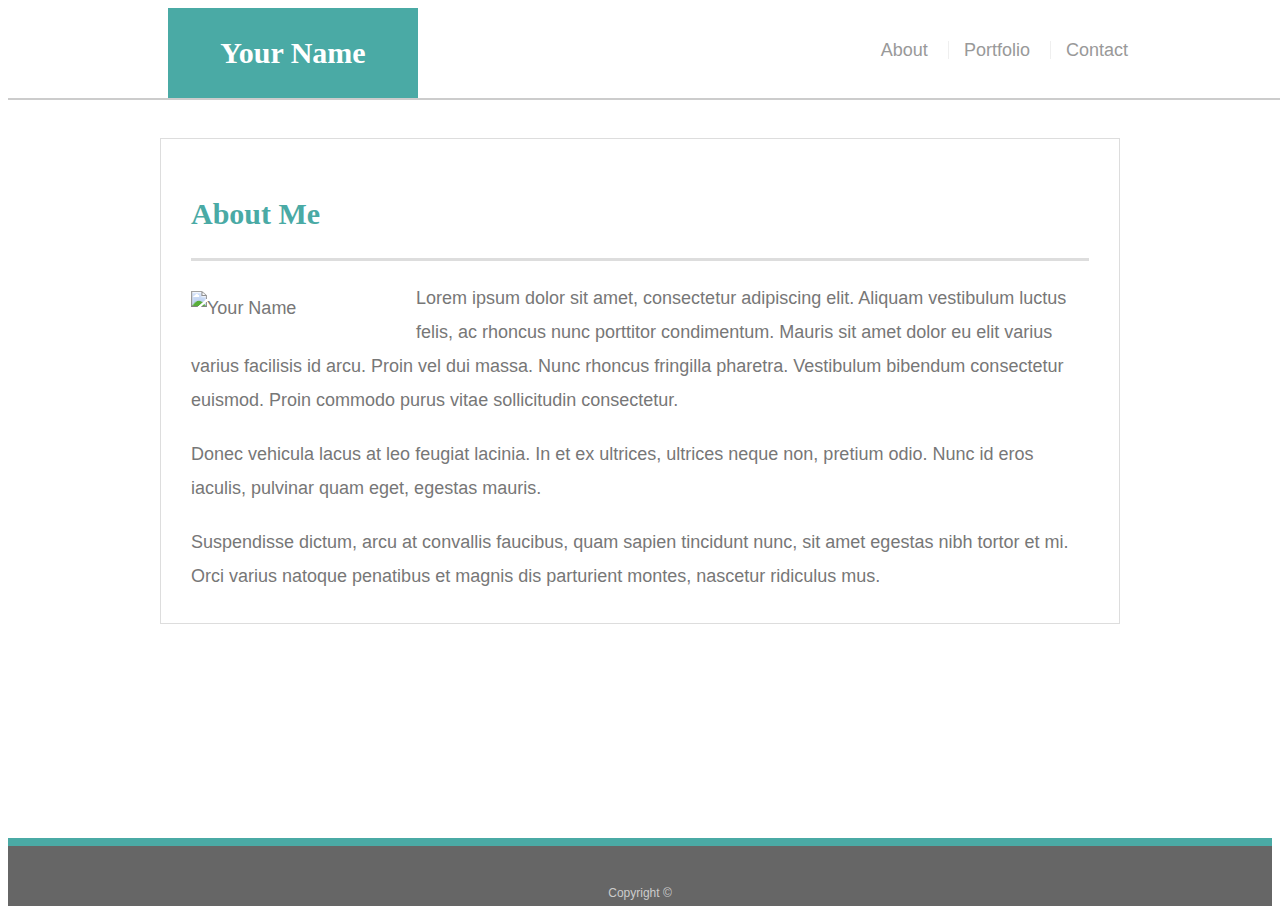
==== index.html @ 148b2c2d "adding starter code form the git homework instructions for all files" ====
<!doctype html>
<html lang="en-us">

<head>
  <meta charset="UTF-8">
  <title>About | Your Name</title>
  <link rel="stylesheet" type="text/css" href="assets/css/style.css">
</head>

<body>

  <header id="masthead">
    <div class="container">
      <a href="index.html" id="logo">Your Name</a>
      <nav>
        <a href="index.html">About</a>
        <a href="portfolio.html">Portfolio</a>
        <a href="contact.html">Contact</a>
      </nav>
    </div>
  </header>

  <div id="main-container" class="container">
    <section class="main-section">
      <h1>About Me</h1>

      <img src="assets/images/cat.jpg" class="auth-image" alt="Your Name">

      <p>Lorem ipsum dolor sit amet, consectetur adipiscing elit. Aliquam vestibulum luctus felis, ac rhoncus nunc porttitor condimentum. Mauris sit amet dolor eu elit varius varius facilisis id arcu. Proin vel dui massa. Nunc rhoncus fringilla pharetra. Vestibulum bibendum consectetur euismod. Proin commodo purus vitae sollicitudin consectetur.</p>

      <p>Donec vehicula lacus at leo feugiat lacinia. In et ex ultrices, ultrices neque non, pretium odio. Nunc id eros iaculis, pulvinar quam eget, egestas mauris.</p>

      <p>Suspendisse dictum, arcu at convallis faucibus, quam sapien tincidunt nunc, sit amet egestas nibh tortor et mi. Orci varius natoque penatibus et magnis dis parturient montes, nascetur ridiculus mus.</p>

    </section>

  </div>

  <footer>
    <div class="container">
      Copyright &copy; 
    </div>
  </footer>
</body>

</html>
---- assets/css/style.css ----
body {
    font-family: Arial, "Helvetica Neue", Helvetica, sans-serif;
    font-size: 18px;
    line-height: 34px;
    color: #777777;
    background: url("../images/concrete_seamless.png");
  }
  
  * {
    box-sizing: border-box;
  }
  
  /* general */
  
  .container {
    width: 100%;
    max-width: 960px;
    margin: 0 auto;
    clear: both;
  }
  
  h1,
  h2,
  h3,
  p {
    margin-bottom: 20px;
  }
  
  p:last-child {
    margin-bottom: 0;
  }
  
  h1,
  h2,
  h3 {
    font-family: Georgia, Times, "Times New Roman", serif;
    font-weight: 700;
    color: #4aaaa5;
  }
  
  h1 {
    padding-bottom: 20px;
    font-size: 30px;
    line-height: 49px;
    border-bottom: 3px solid #dddddd;
  }
  
  h2,
  h3 {
    font-size: 22px;
  }
  
  /* header */
  
  #masthead {
    position: fixed;
    z-index: 99;
    width: 100%;
    margin: 0 0 30px;
    overflow: auto;
    color: #ffffff;
    background: #ffffff;
    border-bottom: 2px solid #cccccc;
  }
  
  #logo {
    float: left;
    width: 250px;
    height: 90px;
    font-family: Georgia, Times, "Times New Roman", serif;
    font-size: 30px;
    font-weight: 700;
    line-height: 90px;
    color: #ffffff;
    text-align: center;
    text-decoration: none;
    background: #4aaaa5;
  }
  
  nav {
    float: right;
    margin-top: 25px;
  }
  
  nav a {
    display: inline-block;
    padding-left: 15px;
    margin-left: 15px;
    line-height: 18px;
    color: #999;
    text-decoration: none;
    border-left: 1px solid #efefef;
  }
  
  nav a:first-child {
    border-left: 0 none;
  }
  
  /* footer */
  
  footer {
    padding: 30px 0;
    clear: both;
    font-size: 12px;
    color: #ffffff;
    color: #cccccc;
    text-align: center;
    background: #666666;
    border-top: 8px solid #4aaaa5;
    height: 50px;
  }
  
  h3, h2 {
    padding-bottom: 20px;
    margin-bottom: 15px;
    line-height: 22px;
    border-bottom: 2px solid #eeeeee;
  }
  
  /* main */
  
  #main-container {
    padding-top: 130px;
    min-height: calc(100vh - 70px);
  }
  
  .main-section {
    float: left;
    width: 100%;
    max-width: 960px;
    padding: 30px;
    margin: 0 0 40px;
    background: #ffffff;
    border: 1px solid #dddddd;
  }
  
  /* portfolio page */
  
  .work {
    position: relative;
    float: left;
    width: 274px;
    margin: 20px 0 25px;
    overflow: auto;
  }
  
  .work:nth-child(even) {
    margin-right: 40px;
  }
  
  .work img {
    width: 100%;
    border: 0 none;
    opacity: 0.8;
  }
  
  .work h3 {
    position: absolute;
    bottom: 20px;
    width: 100%;
    padding: 15px;
    margin-bottom: 0;
    font-weight: 300;
    line-height: 30px;
    color: #ffffff;
    text-align: center;
    background: #4aaaa5;
    border-bottom: 0;
  }
  
  .auth-image {
    float: left;
    width: 200px;
    height: auto;
    margin-top: 10px;
    margin-right: 25px;
  }
  
  /* contact page */
  
  #contact-form ul {
    margin-bottom: 20px;
  }
  
  #contact-form li {
    margin-bottom: 10px;
  }
  
  label,
  input[type=text],
  input[type=email],
  textarea {
    display: block;
    width: 100%;
  }
  
  input[type=text],
  input[type=email],
  textarea {
    height: 35px;
    padding: 0 10px;
    font-size: 14px;
    border: 1px solid #dddddd;
  }
  
  textarea {
    height: 200px;
  }
  
  input[type=submit] {
    padding: 10px 30px;
    font-size: 18px;
    color: #ffffff;
    cursor: pointer;
    background: #4aaaa5;
    border: 0 none;
  }
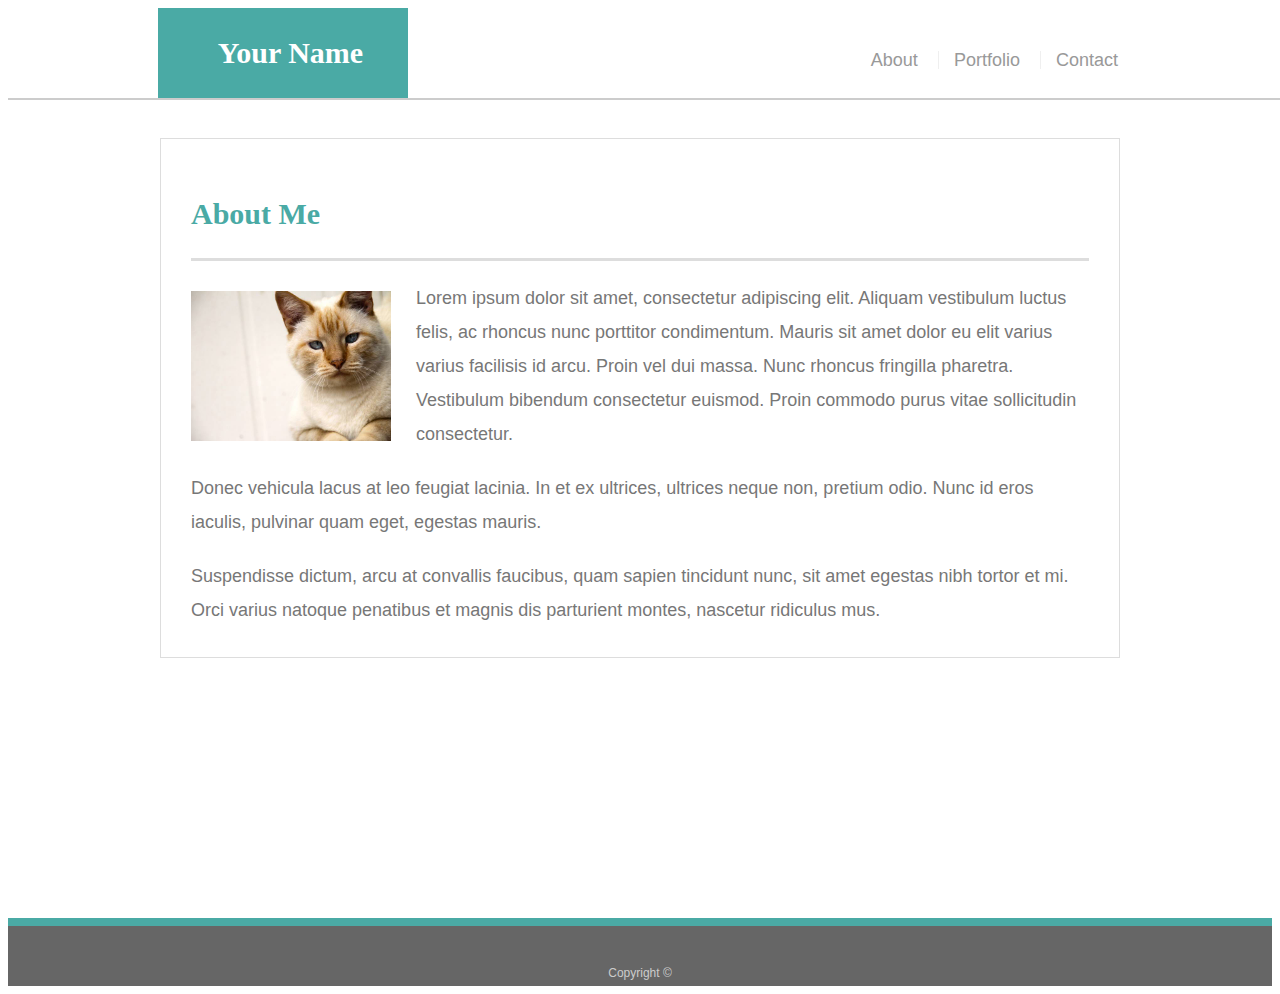
==== commit cc2cbf77: "adding initial @Media query changes to index.html" ====
--- a/index.html
+++ b/index.html
@@ -5,17 +5,21 @@
   <meta charset="UTF-8">
   <title>About | Your Name</title>
   <link rel="stylesheet" type="text/css" href="assets/css/style.css">
+  <link rel="stylesheet" type="text/css" href="assets/css/media-query.css">
+
 </head>
 
 <body>
 
   <header id="masthead">
     <div class="container">
+        <nav class="navHeader">
       <a href="index.html" id="logo">Your Name</a>
-      <nav>
+      <div class="navLinks">
         <a href="index.html">About</a>
         <a href="portfolio.html">Portfolio</a>
         <a href="contact.html">Contact</a>
+        </div>
       </nav>
     </div>
   </header>
@@ -23,7 +27,6 @@
   <div id="main-container" class="container">
     <section class="main-section">
       <h1>About Me</h1>
-
       <img src="assets/images/cat.jpg" class="auth-image" alt="Your Name">
 
       <p>Lorem ipsum dolor sit amet, consectetur adipiscing elit. Aliquam vestibulum luctus felis, ac rhoncus nunc porttitor condimentum. Mauris sit amet dolor eu elit varius varius facilisis id arcu. Proin vel dui massa. Nunc rhoncus fringilla pharetra. Vestibulum bibendum consectetur euismod. Proin commodo purus vitae sollicitudin consectetur.</p>
--- a/assets/css/style.css
+++ b/assets/css/style.css
@@ -1,218 +1,232 @@
 body {
-    font-family: Arial, "Helvetica Neue", Helvetica, sans-serif;
-    font-size: 18px;
-    line-height: 34px;
-    color: #777777;
-    background: url("../images/concrete_seamless.png");
+  font-family: Arial, "Helvetica Neue", Helvetica, sans-serif;
+  font-size: 18px;
+  line-height: 34px;
+  color: #777777;
+  background: url("../images/concrete_seamless.png");
+}
+
+* {
+  box-sizing: border-box;
+}
+
+/* general */
+
+.container {
+  width: 100%;
+  max-width: 960px;
+  margin: 0 auto;
+  clear: both;
+}
+
+h1,
+h2,
+h3,
+p {
+  margin-bottom: 20px;
+}
+
+p:last-child {
+  margin-bottom: 0;
+}
+
+h1,
+h2,
+h3 {
+  font-family: Georgia, Times, "Times New Roman", serif;
+  font-weight: 700;
+  color: #4aaaa5;
+}
+
+h1 {
+  padding-bottom: 20px;
+  font-size: 30px;
+  line-height: 49px;
+  border-bottom: 3px solid #dddddd;
+}
+
+h2,
+h3 {
+  font-size: 22px;
+}
+
+/* header */
+
+#masthead {
+  position: fixed;
+  z-index: 99;
+  width: 100%;
+  margin: 0 0 30px;
+  overflow: auto;
+  color: #ffffff;
+  background: #ffffff;
+  border-bottom: 2px solid #cccccc;
+}
+
+#logo {
+  float: left;
+  width: 250px;
+  height: 90px;
+  font-family: Georgia, Times, "Times New Roman", serif;
+  font-size: 30px;
+  font-weight: 700;
+  line-height: 90px;
+  color: #ffffff;
+  text-align: center;
+  text-decoration: none;
+  background: #4aaaa5;
+}
+
+.navLinks {
+  float: right;
+  margin-top: 25px;
+}
+
+nav a {
+  display: inline-block;
+  padding-left: 15px;
+  margin-left: 15px;
+  line-height: 18px;
+  color: #999;
+  text-decoration: none;
+  border-left: 1px solid #efefef;
+}
+
+nav a:first-child {
+  border-left: 0 none;
+}
+
+/* footer */
+
+footer {
+  padding: 30px 0;
+  clear: both;
+  font-size: 12px;
+  color: #ffffff;
+  color: #cccccc;
+  text-align: center;
+  background: #666666;
+  border-top: 8px solid #4aaaa5;
+  height: 50px;
+}
+
+h3, h2 {
+  padding-bottom: 20px;
+  margin-bottom: 15px;
+  line-height: 22px;
+  border-bottom: 2px solid #eeeeee;
+}
+
+/* main */
+
+#main-container {
+  padding-top: 130px;
+  min-height: calc(100vh - 70px);
+}
+
+.main-section {
+  float: left;
+  width: 100%;
+  max-width: 960px;
+  padding: 30px;
+  margin: 0 0 40px;
+  background: #ffffff;
+  border: 1px solid #dddddd;
+}
+
+/* portfolio page */
+
+.work {
+  position: relative;
+  float: left;
+  width: 274px;
+  margin: 20px 0 25px;
+  overflow: auto;
+}
+
+.work:nth-child(even) {
+  margin-right: 40px;
+}
+
+.work img {
+  width: 100%;
+  border: 0 none;
+  opacity: 0.8;
+}
+
+.work h3 {
+  position: absolute;
+  bottom: 20px;
+  width: 100%;
+  padding: 15px;
+  margin-bottom: 0;
+  font-weight: 300;
+  line-height: 30px;
+  color: #ffffff;
+  text-align: center;
+  background: #4aaaa5;
+  border-bottom: 0;
+}
+
+.auth-image {
+  float: left;
+  width: 200px;
+  height: auto;
+  margin-top: 10px;
+  margin-right: 25px;
+}
+
+/* contact page */
+
+#contact-form ul {
+  margin-bottom: 20px;
+}
+
+#contact-form li {
+  margin-bottom: 10px;
+}
+
+label,
+input[type=text],
+input[type=email],
+textarea {
+  display: block;
+  width: 100%;
+}
+
+input[type=text],
+input[type=email],
+textarea {
+  height: 35px;
+  padding: 0 10px;
+  font-size: 14px;
+  border: 1px solid #dddddd;
+}
+
+textarea {
+  height: 200px;
+}
+
+input[type=submit] {
+  padding: 10px 30px;
+  font-size: 18px;
+  color: #ffffff;
+  cursor: pointer;
+  background: #4aaaa5;
+  border: 0 none;
+}
+
+@media screen and (min-width: 640px) {
+  .navLinks{
+padding: 10px;
+}
+  #logo{
+    margin-left: -10px;
   }
-  
-  * {
-    box-sizing: border-box;
+ .navHeader{
+   position: static;
+ }
+  .container{
+    margin-bottom: 80px; 
   }
-  
-  /* general */
-  
-  .container {
-    width: 100%;
-    max-width: 960px;
-    margin: 0 auto;
-    clear: both;
-  }
-  
-  h1,
-  h2,
-  h3,
-  p {
-    margin-bottom: 20px;
-  }
-  
-  p:last-child {
-    margin-bottom: 0;
-  }
-  
-  h1,
-  h2,
-  h3 {
-    font-family: Georgia, Times, "Times New Roman", serif;
-    font-weight: 700;
-    color: #4aaaa5;
-  }
-  
-  h1 {
-    padding-bottom: 20px;
-    font-size: 30px;
-    line-height: 49px;
-    border-bottom: 3px solid #dddddd;
-  }
-  
-  h2,
-  h3 {
-    font-size: 22px;
-  }
-  
-  /* header */
-  
-  #masthead {
-    position: fixed;
-    z-index: 99;
-    width: 100%;
-    margin: 0 0 30px;
-    overflow: auto;
-    color: #ffffff;
-    background: #ffffff;
-    border-bottom: 2px solid #cccccc;
-  }
-  
-  #logo {
-    float: left;
-    width: 250px;
-    height: 90px;
-    font-family: Georgia, Times, "Times New Roman", serif;
-    font-size: 30px;
-    font-weight: 700;
-    line-height: 90px;
-    color: #ffffff;
-    text-align: center;
-    text-decoration: none;
-    background: #4aaaa5;
-  }
-  
-  nav {
-    float: right;
-    margin-top: 25px;
-  }
-  
-  nav a {
-    display: inline-block;
-    padding-left: 15px;
-    margin-left: 15px;
-    line-height: 18px;
-    color: #999;
-    text-decoration: none;
-    border-left: 1px solid #efefef;
-  }
-  
-  nav a:first-child {
-    border-left: 0 none;
-  }
-  
-  /* footer */
-  
-  footer {
-    padding: 30px 0;
-    clear: both;
-    font-size: 12px;
-    color: #ffffff;
-    color: #cccccc;
-    text-align: center;
-    background: #666666;
-    border-top: 8px solid #4aaaa5;
-    height: 50px;
-  }
-  
-  h3, h2 {
-    padding-bottom: 20px;
-    margin-bottom: 15px;
-    line-height: 22px;
-    border-bottom: 2px solid #eeeeee;
-  }
-  
-  /* main */
-  
-  #main-container {
-    padding-top: 130px;
-    min-height: calc(100vh - 70px);
-  }
-  
-  .main-section {
-    float: left;
-    width: 100%;
-    max-width: 960px;
-    padding: 30px;
-    margin: 0 0 40px;
-    background: #ffffff;
-    border: 1px solid #dddddd;
-  }
-  
-  /* portfolio page */
-  
-  .work {
-    position: relative;
-    float: left;
-    width: 274px;
-    margin: 20px 0 25px;
-    overflow: auto;
-  }
-  
-  .work:nth-child(even) {
-    margin-right: 40px;
-  }
-  
-  .work img {
-    width: 100%;
-    border: 0 none;
-    opacity: 0.8;
-  }
-  
-  .work h3 {
-    position: absolute;
-    bottom: 20px;
-    width: 100%;
-    padding: 15px;
-    margin-bottom: 0;
-    font-weight: 300;
-    line-height: 30px;
-    color: #ffffff;
-    text-align: center;
-    background: #4aaaa5;
-    border-bottom: 0;
-  }
-  
-  .auth-image {
-    float: left;
-    width: 200px;
-    height: auto;
-    margin-top: 10px;
-    margin-right: 25px;
-  }
-  
-  /* contact page */
-  
-  #contact-form ul {
-    margin-bottom: 20px;
-  }
-  
-  #contact-form li {
-    margin-bottom: 10px;
-  }
-  
-  label,
-  input[type=text],
-  input[type=email],
-  textarea {
-    display: block;
-    width: 100%;
-  }
-  
-  input[type=text],
-  input[type=email],
-  textarea {
-    height: 35px;
-    padding: 0 10px;
-    font-size: 14px;
-    border: 1px solid #dddddd;
-  }
-  
-  textarea {
-    height: 200px;
-  }
-  
-  input[type=submit] {
-    padding: 10px 30px;
-    font-size: 18px;
-    color: #ffffff;
-    cursor: pointer;
-    background: #4aaaa5;
-    border: 0 none;
-  }
-  +}--- a/assets/css/media-query.css
+++ b/assets/css/media-query.css
@@ -0,0 +1,7 @@
+@media screen and (min-width: 640px) {
+    #logo {
+        
+      }
+      .navLinks {
+      }
+}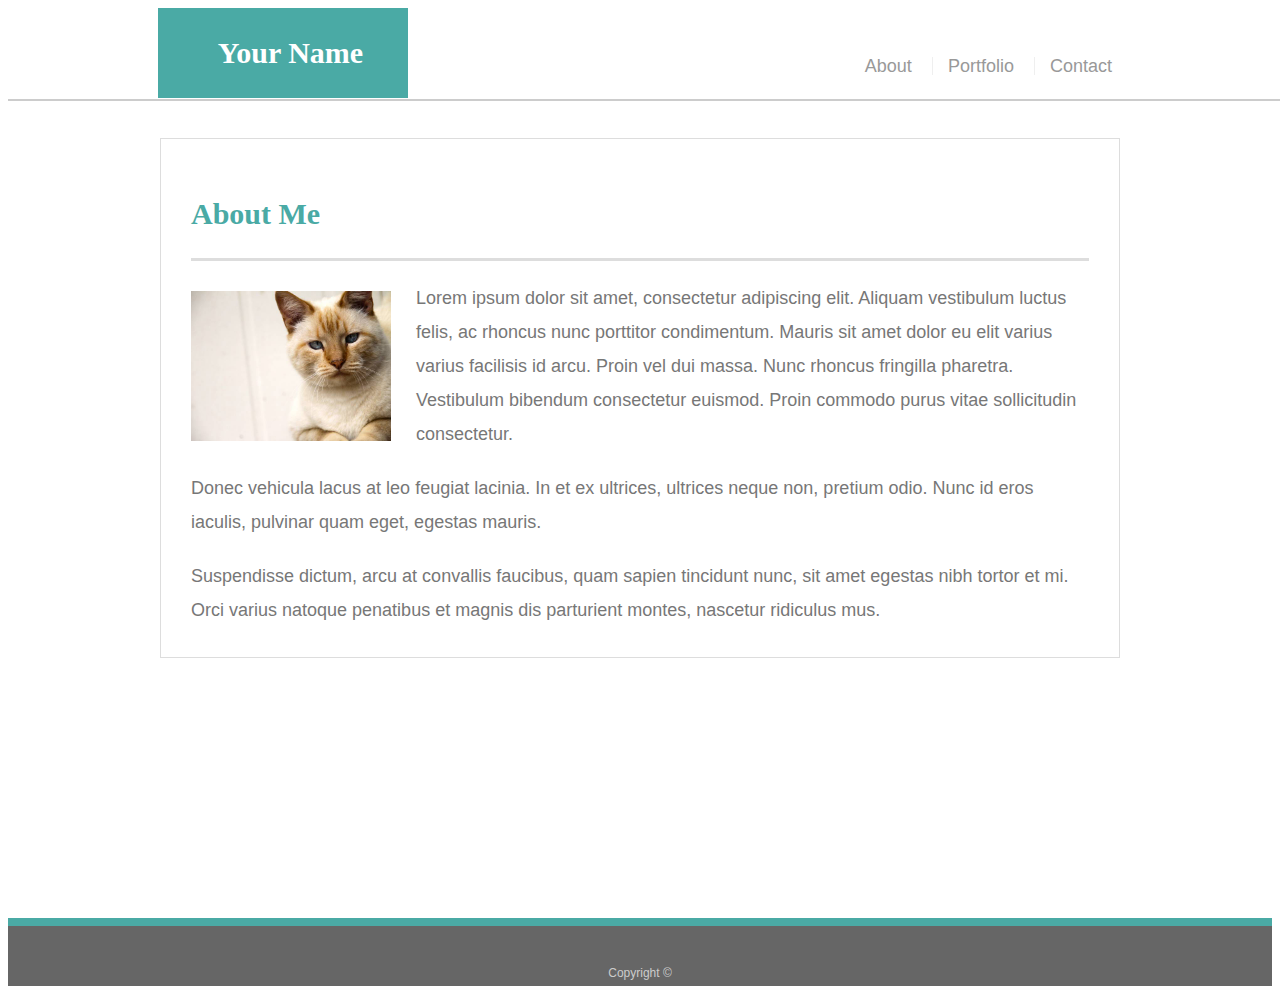
==== commit 29acba91: "adding changes to index html related media queries" ====
--- a/index.html
+++ b/index.html
@@ -2,7 +2,8 @@
 <html lang="en-us">
 
 <head>
-  <meta charset="UTF-8">
+  <meta charset="UTF-8" name="viewport" 
+  content= "width=device-width, initial-scale=1.0">
   <title>About | Your Name</title>
   <link rel="stylesheet" type="text/css" href="assets/css/style.css">
   <link rel="stylesheet" type="text/css" href="assets/css/media-query.css">
@@ -40,7 +41,7 @@
   </div>
 
   <footer>
-    <div class="container">
+    <div class="container footer-index">
       Copyright &copy; 
     </div>
   </footer>
--- a/assets/css/style.css
+++ b/assets/css/style.css
@@ -218,7 +218,7 @@
 
 @media screen and (min-width: 640px) {
   .navLinks{
-padding: 10px;
+padding: 16px;
 }
   #logo{
     margin-left: -10px;
@@ -229,4 +229,26 @@
   .container{
     margin-bottom: 80px; 
   }
-}+  .footer-index{
+
+  }
+}
+@media screen and (min-width: 768px) {
+  
+ .navHeader{
+   position: static;
+ }
+  .footer-index{
+    bottom: 0px;
+  }
+}
+@media screen and (min-width: 980px) {
+  
+  .navHeader{
+    position: static;
+  }
+   .footer-index{
+     bottom: 0px;
+   }
+ }
+ 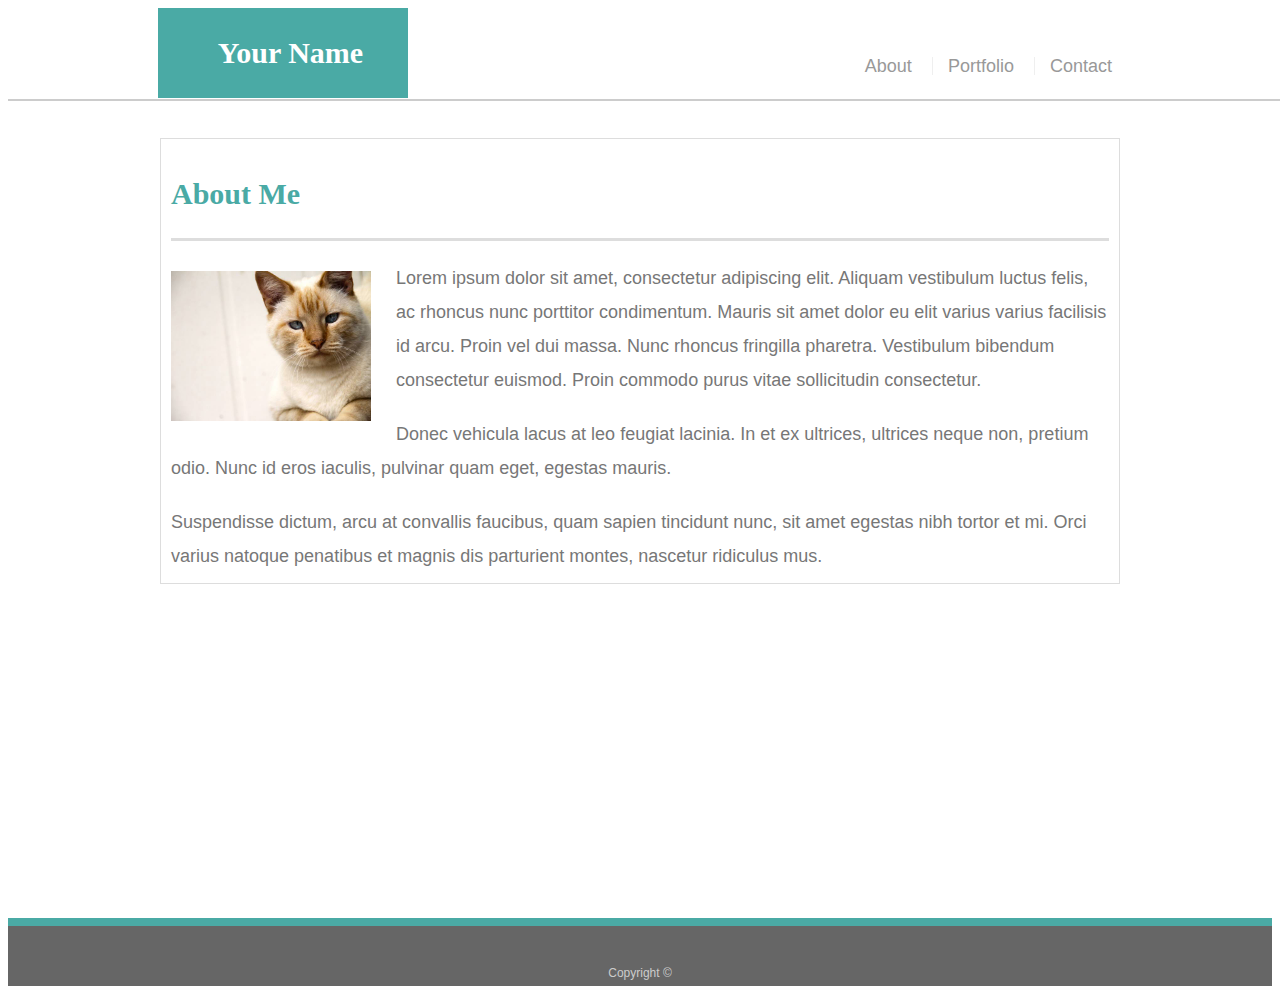
==== commit da08c8df: "changing the names of images & adding additional media query changes" ====
--- a/index.html
+++ b/index.html
@@ -2,24 +2,21 @@
 <html lang="en-us">
 
 <head>
-  <meta charset="UTF-8" name="viewport" 
-  content= "width=device-width, initial-scale=1.0">
+  <meta charset="UTF-8" name="viewport" content="width=device-width, initial-scale=1.0">
   <title>About | Your Name</title>
   <link rel="stylesheet" type="text/css" href="assets/css/style.css">
-  <link rel="stylesheet" type="text/css" href="assets/css/media-query.css">
-
 </head>
 
 <body>
 
   <header id="masthead">
     <div class="container">
-        <nav class="navHeader">
-      <a href="index.html" id="logo">Your Name</a>
-      <div class="navLinks">
-        <a href="index.html">About</a>
-        <a href="portfolio.html">Portfolio</a>
-        <a href="contact.html">Contact</a>
+      <nav class="navHeader">
+        <a href="index.html" id="logo">Your Name</a>
+        <div class="navLinks">
+          <a href="index.html">About</a>
+          <a href="portfolio.html">Portfolio</a>
+          <a href="contact.html">Contact</a>
         </div>
       </nav>
     </div>
@@ -30,11 +27,16 @@
       <h1>About Me</h1>
       <img src="assets/images/cat.jpg" class="auth-image" alt="Your Name">
 
-      <p>Lorem ipsum dolor sit amet, consectetur adipiscing elit. Aliquam vestibulum luctus felis, ac rhoncus nunc porttitor condimentum. Mauris sit amet dolor eu elit varius varius facilisis id arcu. Proin vel dui massa. Nunc rhoncus fringilla pharetra. Vestibulum bibendum consectetur euismod. Proin commodo purus vitae sollicitudin consectetur.</p>
+      <p>Lorem ipsum dolor sit amet, consectetur adipiscing elit. Aliquam vestibulum luctus felis, ac rhoncus nunc
+        porttitor condimentum. Mauris sit amet dolor eu elit varius varius facilisis id arcu. Proin vel dui massa. Nunc
+        rhoncus fringilla pharetra. Vestibulum bibendum consectetur euismod. Proin commodo purus vitae sollicitudin
+        consectetur.</p>
 
-      <p>Donec vehicula lacus at leo feugiat lacinia. In et ex ultrices, ultrices neque non, pretium odio. Nunc id eros iaculis, pulvinar quam eget, egestas mauris.</p>
+      <p>Donec vehicula lacus at leo feugiat lacinia. In et ex ultrices, ultrices neque non, pretium odio. Nunc id eros
+        iaculis, pulvinar quam eget, egestas mauris.</p>
 
-      <p>Suspendisse dictum, arcu at convallis faucibus, quam sapien tincidunt nunc, sit amet egestas nibh tortor et mi. Orci varius natoque penatibus et magnis dis parturient montes, nascetur ridiculus mus.</p>
+      <p>Suspendisse dictum, arcu at convallis faucibus, quam sapien tincidunt nunc, sit amet egestas nibh tortor et mi.
+        Orci varius natoque penatibus et magnis dis parturient montes, nascetur ridiculus mus.</p>
 
     </section>
 
@@ -42,9 +44,9 @@
 
   <footer>
     <div class="container footer-index">
-      Copyright &copy; 
+      Copyright &copy;
     </div>
   </footer>
 </body>
 
-</html>
+</html>--- a/assets/css/style.css
+++ b/assets/css/style.css
@@ -229,18 +229,21 @@
   .container{
     margin-bottom: 80px; 
   }
-  .footer-index{
-
-  }
+  .main-section{
+padding: 10px; 
+}
+.footer-index{
+  margin-bottom: 0px;
+}
 }
 @media screen and (min-width: 768px) {
   
  .navHeader{
    position: static;
- }
-  .footer-index{
-    bottom: 0px;
-  }
+    }
+    .footer-index{
+      margin-bottom: 0px;
+    }
 }
 @media screen and (min-width: 980px) {
   
@@ -248,7 +251,6 @@
     position: static;
   }
    .footer-index{
-     bottom: 0px;
+     margin-bottom: 0px;
    }
  }
- 